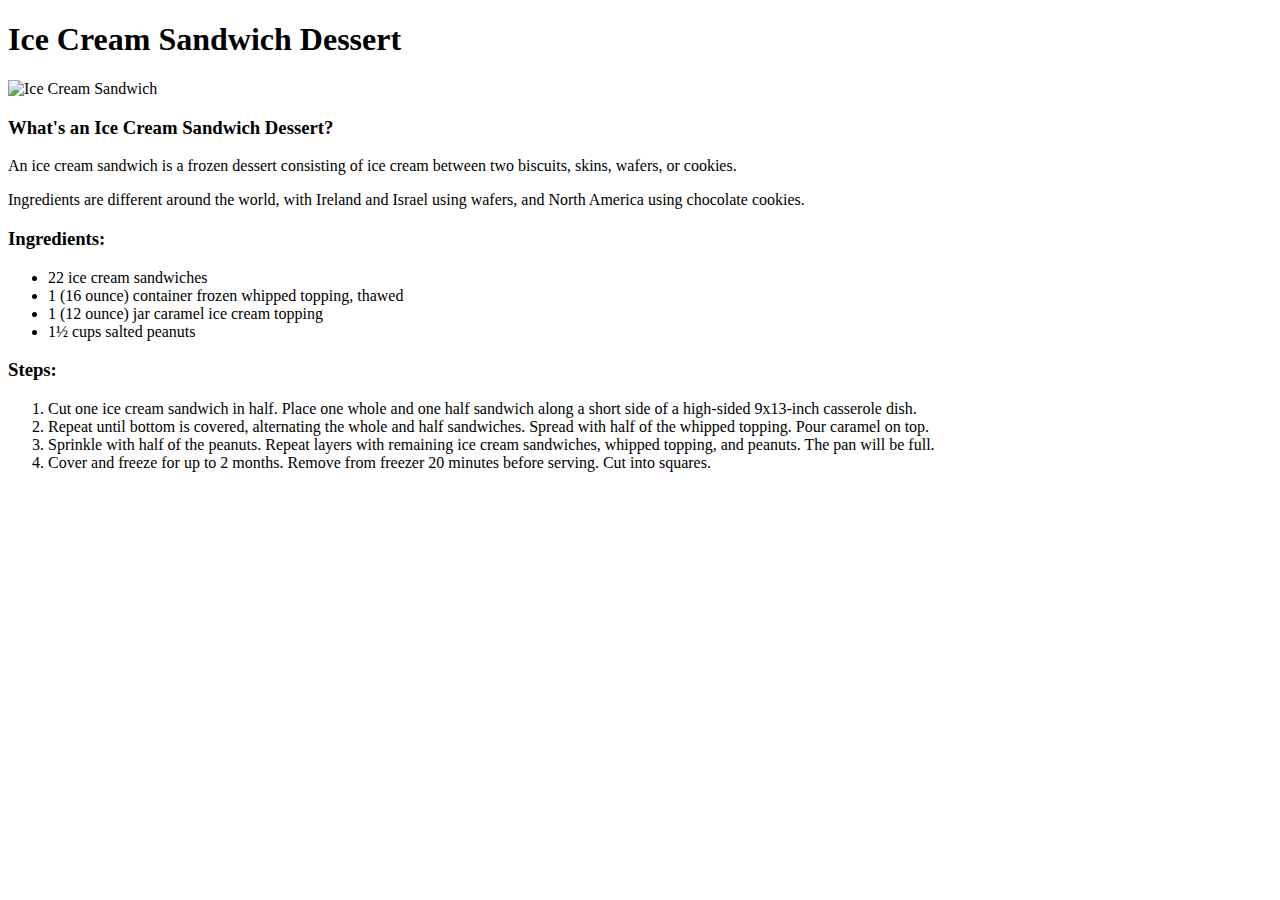
==== recipes/ice_cream_sandwich.html @ 6dbd8ead "Modified the links in index.html and added a new ice cream sandwich receipe." ====
<!DOCTYPE html>
<html lang="en">
<head>
    <meta charset="UTF-8">
    <meta http-equiv="X-UA-Compatible" content="IE=edge">
    <meta name="viewport" content="width=device-width, initial-scale=1.0">
    <title>Ice Cream Sandwich Dessert</title>
</head>
<body>
    <h1>Ice Cream Sandwich Dessert</h1>
    <img src="https://lilluna.com/wp-content/uploads/2019/03/ice-cream-sandwich-cake-resize-5.jpg" alt="Ice Cream Sandwich" width="500" 
    height="360"> 
    <h3>What's an Ice Cream Sandwich Dessert?</h3>
    <p>An ice cream sandwich is a frozen dessert consisting of ice cream between two biscuits, skins, wafers, or cookies.</p>
    <p>Ingredients are different around the world, with Ireland and Israel using wafers, and North America using chocolate cookies.</p>
    <h3>Ingredients:</h3>
        <ul>
            <li>22 ice cream sandwiches</li>
            <li>1 (16 ounce) container frozen whipped topping, thawed</li>
            <li>1 (12 ounce) jar caramel ice cream topping</li>
            <li>1½ cups salted peanuts</li>
        </ul>
    <h3>Steps:</h3>
        <ol>
            <li>Cut one ice cream sandwich in half. Place one whole and one half sandwich along a short side of a high-sided 9x13-inch casserole dish. 
            <li>Repeat until bottom is covered, alternating the whole and half sandwiches. Spread with half of the whipped topping. Pour caramel on top.</li>
            <li>Sprinkle with half of the peanuts. Repeat layers with remaining ice cream sandwiches, whipped topping, and peanuts. The pan will be full.</li> 
            <li>Cover and freeze for up to 2 months. Remove from freezer 20 minutes before serving. Cut into squares.</li>
        </ol>
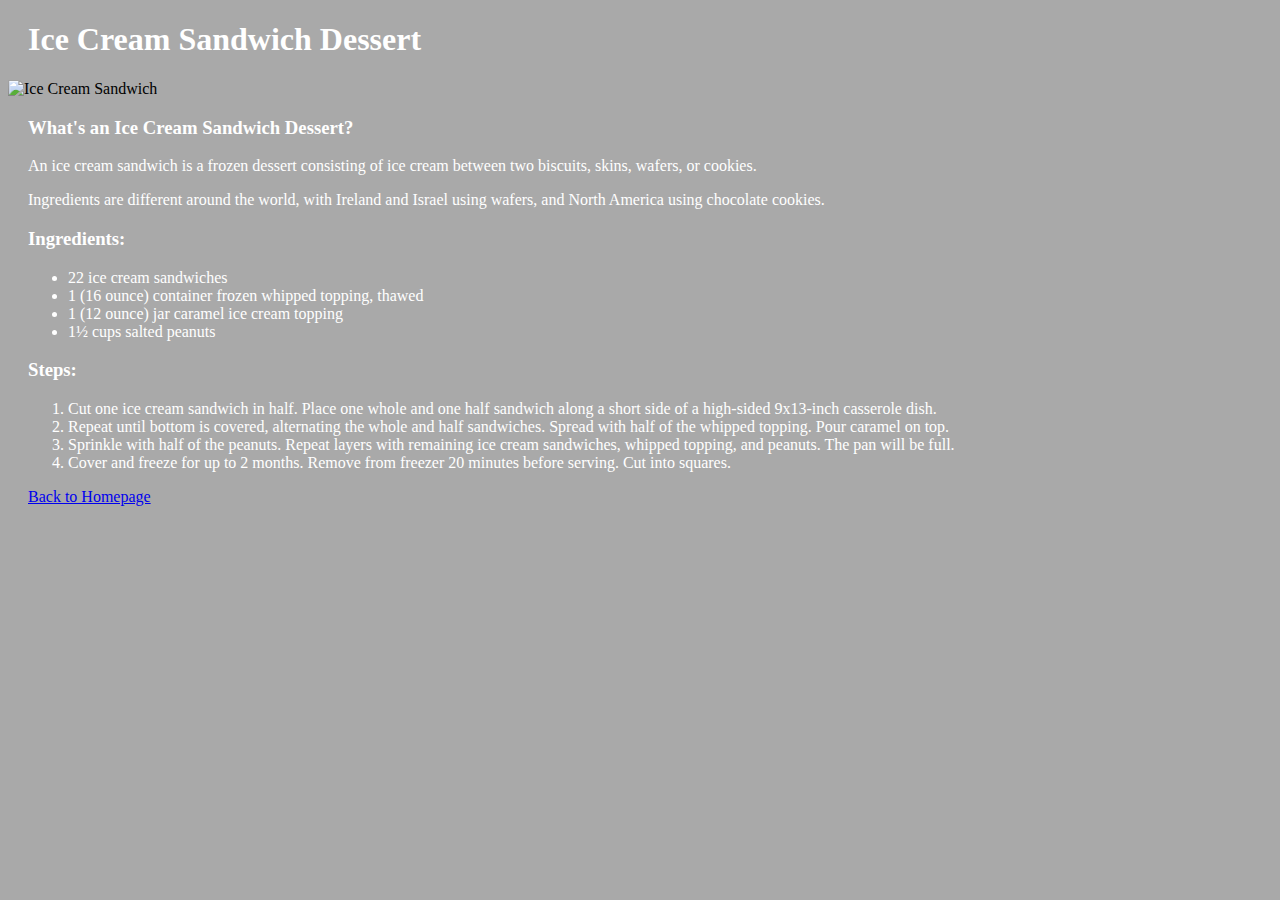
==== commit 9a38d2e1: "Added CSS file and changed some colors" ====
--- a/recipes/ice_cream_sandwich.html
+++ b/recipes/ice_cream_sandwich.html
@@ -5,6 +5,7 @@
     <meta http-equiv="X-UA-Compatible" content="IE=edge">
     <meta name="viewport" content="width=device-width, initial-scale=1.0">
     <title>Ice Cream Sandwich Dessert</title>
+    <link rel="stylesheet" href="../styles.css">
 </head>
 <body>
     <h1>Ice Cream Sandwich Dessert</h1>
@@ -26,4 +27,5 @@
             <li>Repeat until bottom is covered, alternating the whole and half sandwiches. Spread with half of the whipped topping. Pour caramel on top.</li>
             <li>Sprinkle with half of the peanuts. Repeat layers with remaining ice cream sandwiches, whipped topping, and peanuts. The pan will be full.</li> 
             <li>Cover and freeze for up to 2 months. Remove from freezer 20 minutes before serving. Cut into squares.</li>
-        </ol>+        </ol>
+        <a style="margin-left: 20px;" href="../index.html">Back to Homepage</a>   
--- a/styles.css
+++ b/styles.css
@@ -0,0 +1,18 @@
+body {
+    background-color: darkgrey;
+  }
+  h1, h3 {
+    color: white;
+    margin-left: 20px;
+  }
+  p, ol, ul {
+    color: white;
+    margin-left: 20px;
+  }
+  div {
+    display: flex;
+    text-align: center;
+    justify-content: space-between;
+  }
+  
+ 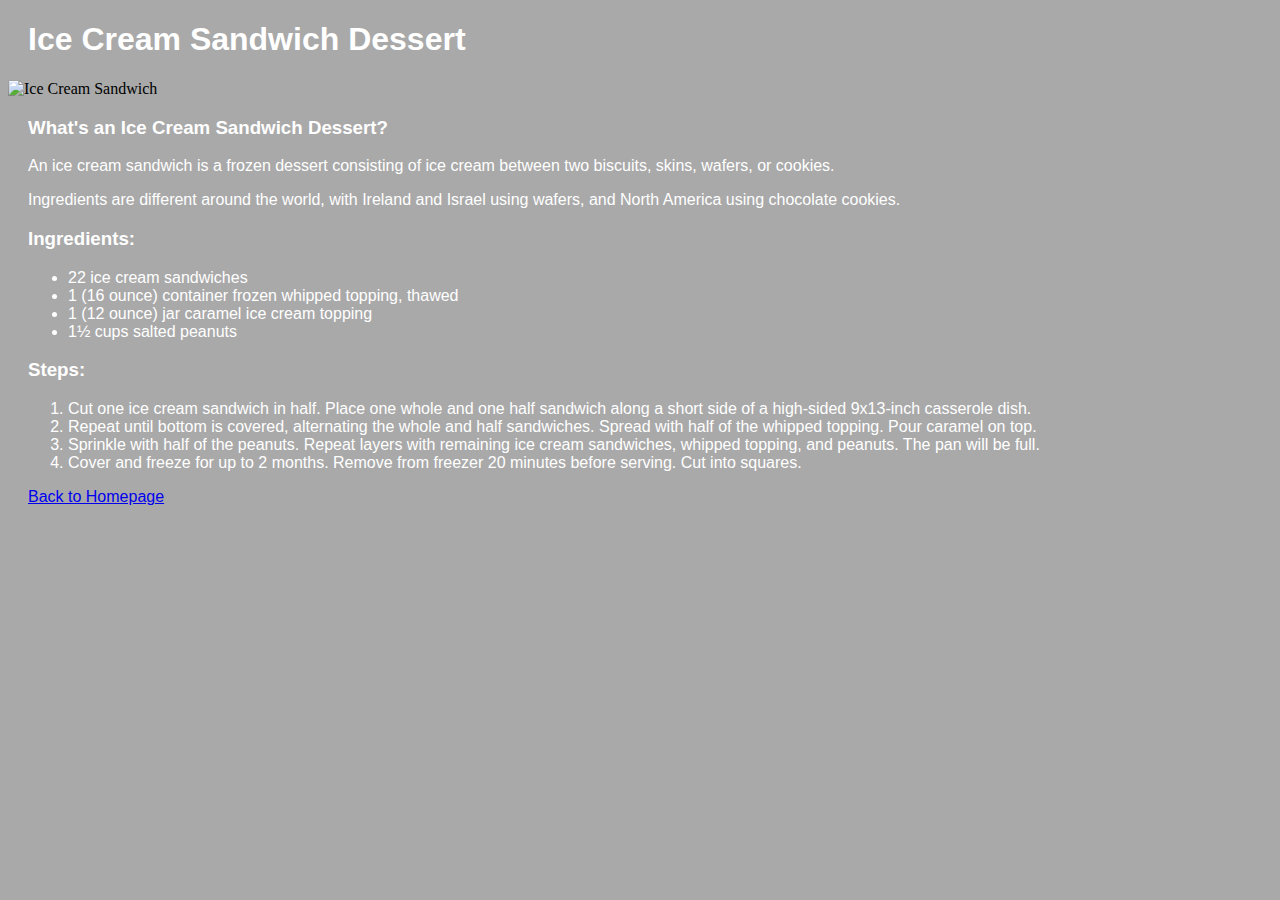
==== commit 5d6a5e93: "Updating CSS files and adjuested some HTML page layout" ====
--- a/recipes/ice_cream_sandwich.html
+++ b/recipes/ice_cream_sandwich.html
@@ -28,4 +28,4 @@
             <li>Sprinkle with half of the peanuts. Repeat layers with remaining ice cream sandwiches, whipped topping, and peanuts. The pan will be full.</li> 
             <li>Cover and freeze for up to 2 months. Remove from freezer 20 minutes before serving. Cut into squares.</li>
         </ol>
-        <a style="margin-left: 20px;" href="../index.html">Back to Homepage</a>   
+        <a style="margin-left: 20px; font-family: Arial" href="../index.html">Back to Homepage</a>   
--- a/styles.css
+++ b/styles.css
@@ -1,18 +1,17 @@
 body {
     background-color: darkgrey;
   }
-  h1, h3 {
+
+h1, h3, p, ol, ul {
     color: white;
     margin-left: 20px;
+    font-family: Arial, Helvetica, sans-serif;
   }
-  p, ol, ul {
-    color: white;
-    margin-left: 20px;
-  }
-  div {
-    display: flex;
+
+div {
     text-align: center;
     justify-content: space-between;
+    display: flex;
   }
-  
+
  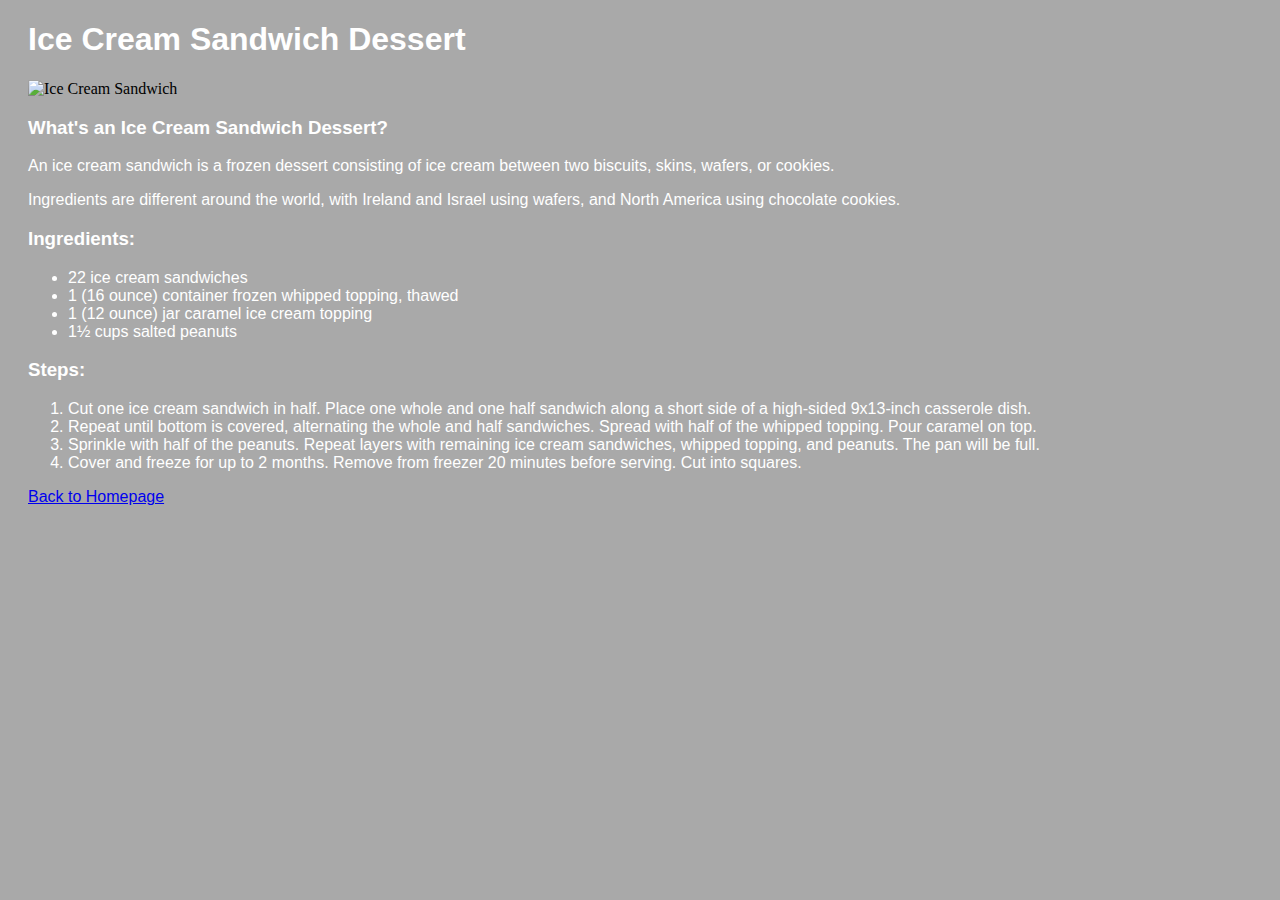
==== commit 2a1fd249: "Updated the Back to Home button style" ====
--- a/recipes/ice_cream_sandwich.html
+++ b/recipes/ice_cream_sandwich.html
@@ -28,4 +28,6 @@
             <li>Sprinkle with half of the peanuts. Repeat layers with remaining ice cream sandwiches, whipped topping, and peanuts. The pan will be full.</li> 
             <li>Cover and freeze for up to 2 months. Remove from freezer 20 minutes before serving. Cut into squares.</li>
         </ol>
-        <a style="margin-left: 20px; font-family: Arial" href="../index.html">Back to Homepage</a>   
+        <p><a href="../index.html">Back to Homepage</a></p>   
+</body>
+</html>--- a/styles.css
+++ b/styles.css
@@ -14,4 +14,7 @@
     display: flex;
   }
 
- + img {
+  margin-left: 20px;
+  margin-right: 20px;
+ }